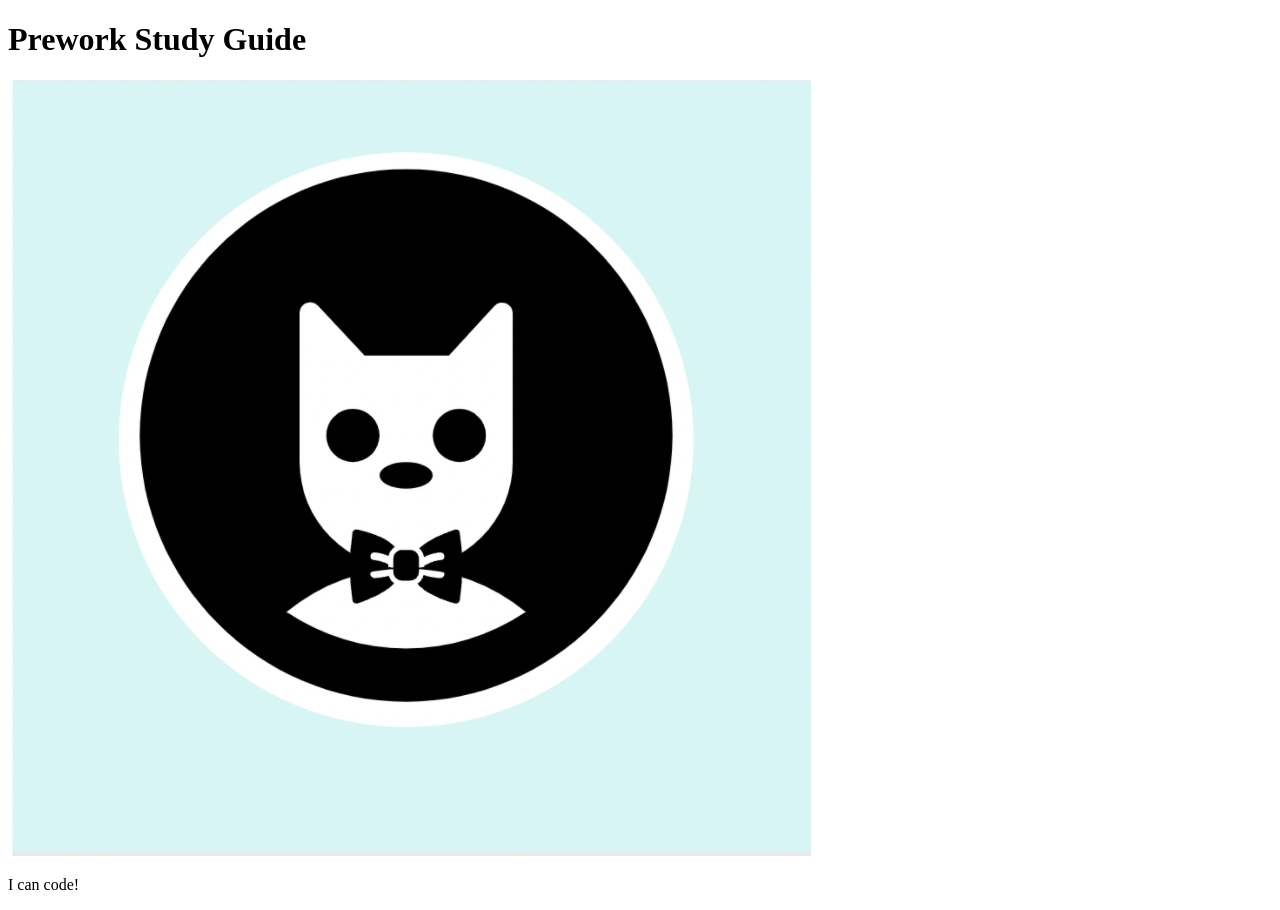
==== prework-study-guide/index.html @ 9df83399 "add starter code" ====
<!DOCTYPE html>
<html lang="en">
  <head>
    <meta charset="UTF-8" />
    <meta http-equiv="X-UA-Compatible" content="IE=edge" />
    <meta name="viewport" content="width=device-width, initial-scale=1.0" />
    <title>Prework Study Guide</title>
  </head>
  <body>
    <header id="top">
      <h1>Prework Study Guide</h1>
      <img src="./assets/bowtie-cat.png" alt="Profile image of cat wearing a bow tie." />
    </header>
    <main>
      <!-- Student code goes here -->
    </main>

    <footer>
      <p>I can code!</p>
    </footer>
  </body>
</html>
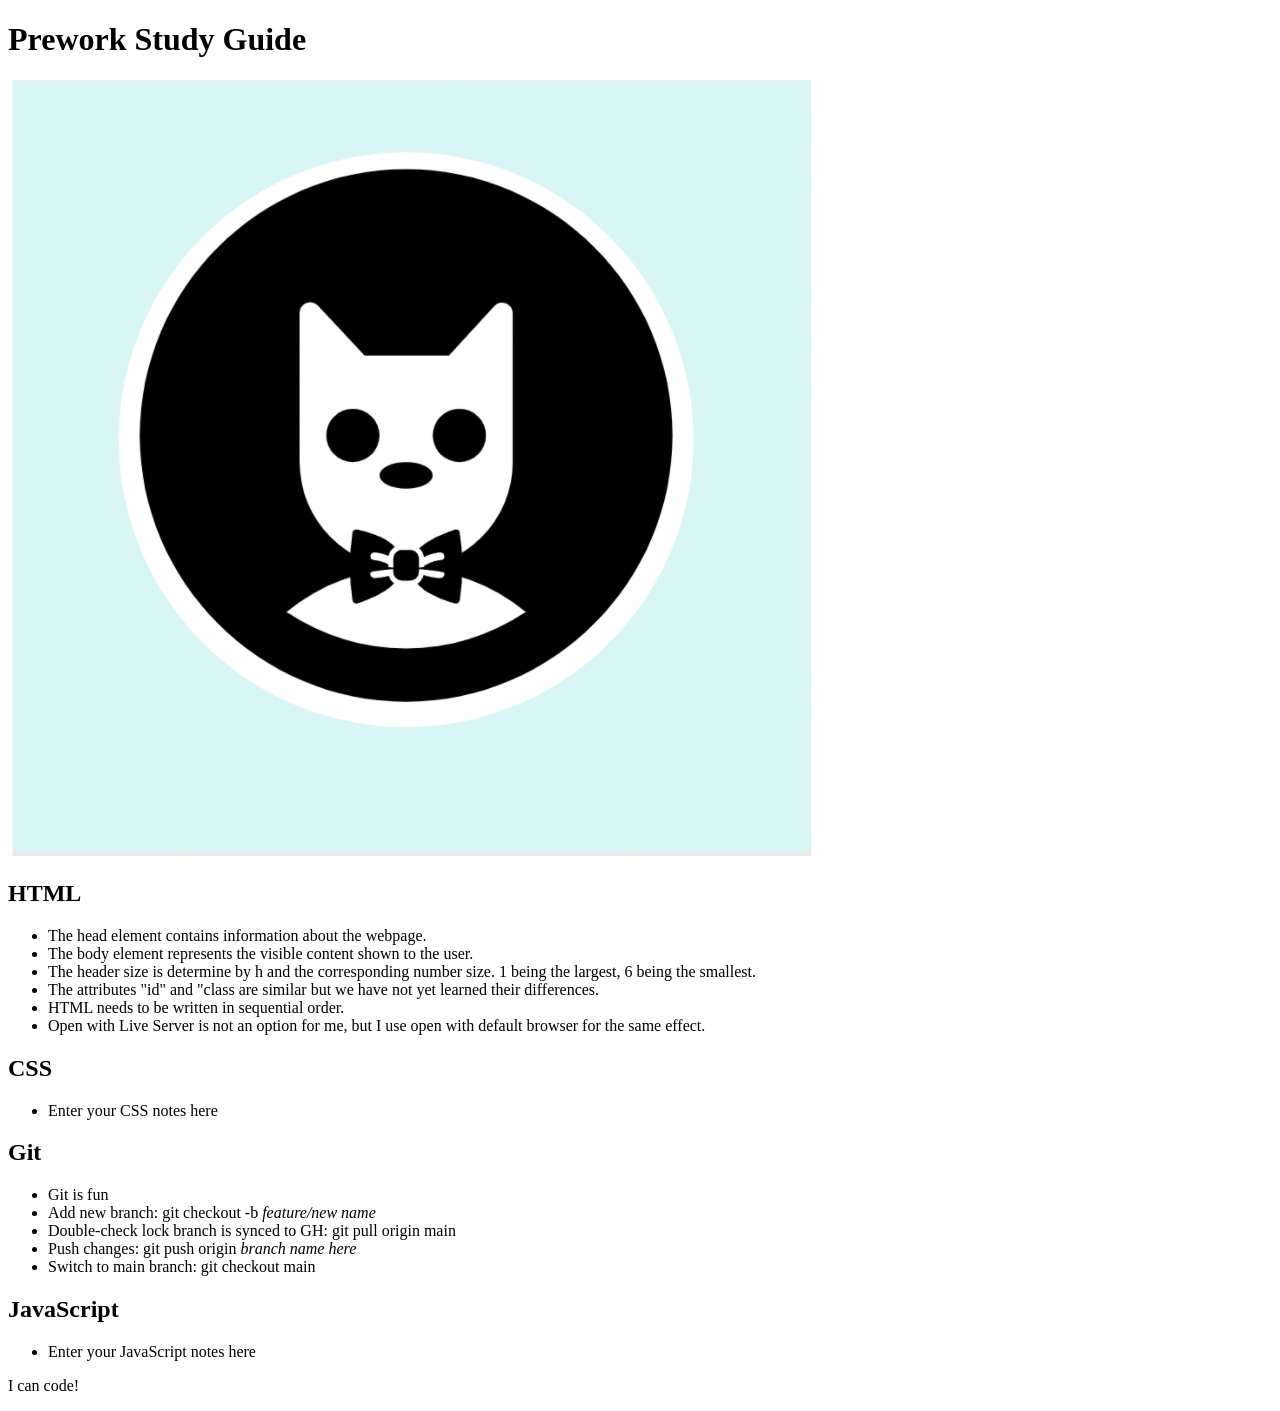
==== commit dcd651ef: "added code to HTML file" ====
--- a/prework-study-guide/index.html
+++ b/prework-study-guide/index.html
@@ -12,7 +12,43 @@
       <img src="./assets/bowtie-cat.png" alt="Profile image of cat wearing a bow tie." />
     </header>
     <main>
-      <!-- Student code goes here -->
+     <section class="card" id="html-section">
+      <h2>HTML</h2>
+     <ul>
+       <li>The head element contains information about the webpage.</li>
+       <li>The body element represents the visible content shown to the user.</li>
+       <li>The header size is determine by h and the corresponding number size. 1 being the largest, 6 being the smallest.</li>
+       <li>The attributes "id" and "class are similar but we have not yet learned their differences.</li>
+       <li>HTML needs to be written in sequential order.</li>
+       <li> Open with Live Server is not an option for me, but I use open with default browser for the same effect.</li> 
+     </ul>
+    </section>
+ 
+    <section class="card" id="css-section">
+      <h2>CSS</h2>
+      <ul>
+        <li>Enter your CSS notes here</li>
+      </ul>
+    </section>
+ 
+    <section class="card" id="git-section">
+      <h2>Git</h2>
+     <ul>
+       <li>Git is fun</li>
+       <li>Add new branch: git checkout -b <i>feature/new name</i></li>
+       <li>Double-check lock branch is synced to GH: git pull origin main</li>
+       <li>Push changes: git push origin <i>branch name here</i></li>
+       <li>Switch to main branch: git checkout main</li>
+     </ul>
+    </section>
+ 
+    <section class="card" id="javascript-section">
+      <h2>JavaScript</h2>
+      <ul>
+        <li>Enter your JavaScript notes here</li>
+      </ul>
+    </section>
+
     </main>
 
     <footer>
